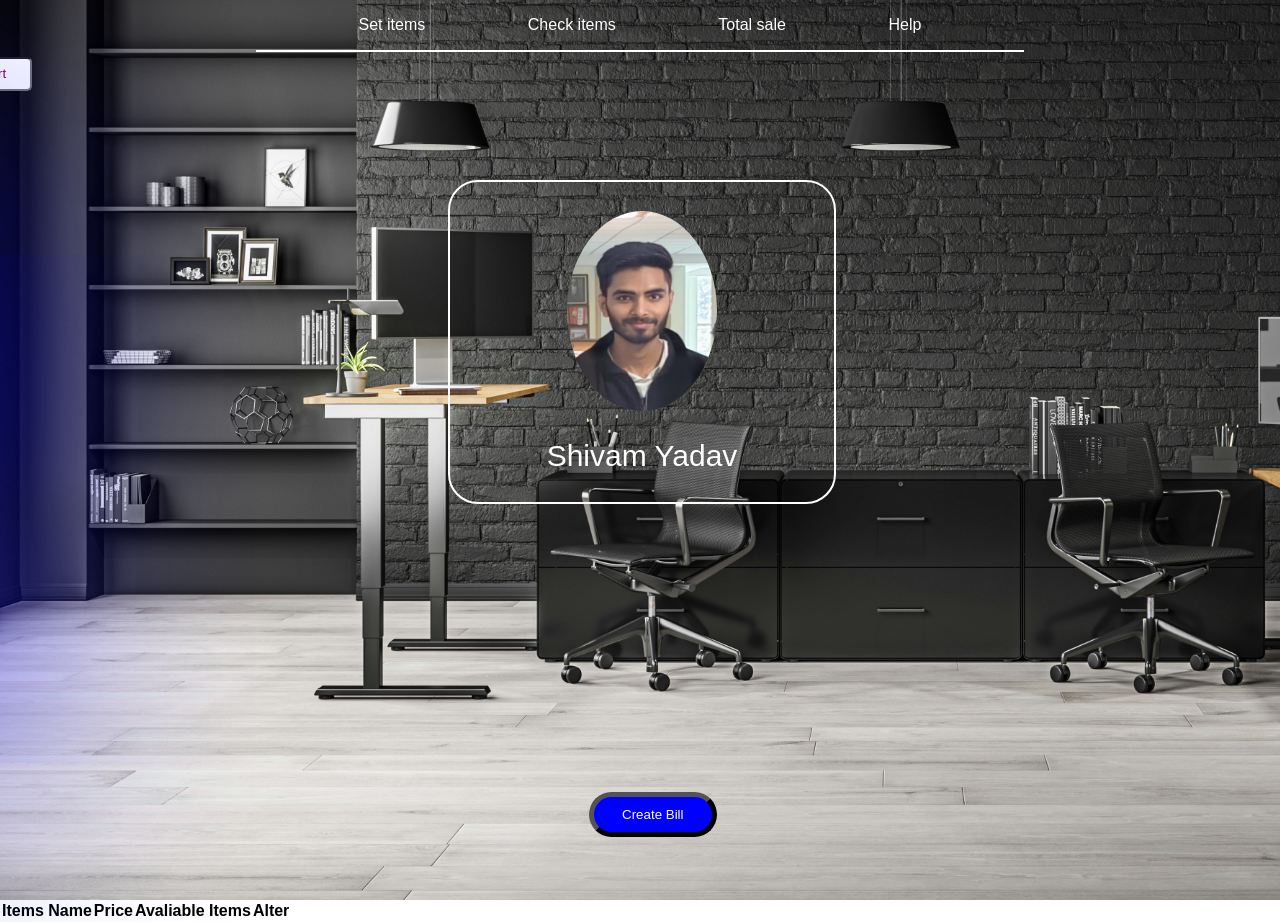
==== business/project1.html @ be898c23 "new modification" ====
<!DOCTYPE html>
<html lang="en">
<head>
    <meta charset="UTF-8">
    <meta name="viewport" content="width=device-width, initial-scale=1.0">
    <title>Document</title>
    <link rel="stylesheet" href="project1.css">
</head>
<body>
    <ul class="navBar">
       
        <li class="nav" id="nav1">Set items</li>
        <li class="nav" id="nav2">Check items</li>
        <li class="nav" id="nav3">Total sale</li>
        <li class="nav" id="nav5">Help</li>
       
    </ul>

     <div class="userDetails" id="nav4">
        <img src="shivam.jpg" >
        <div>Shivam Yadav</div>
    </div>

<section class="background">    
    <div class="changeImage">
        <label for="file" id="label">Change scanner</label>
        <input type="file" id="file" accept="image/jpg,image/jpeg,image/png">
    </div>

    <div class="box1">

        <ul class="iDetails">
            <li class="subDetail" id="subDetail1">Item's Name</li>
            <li class="subDetail" id="subDetail2">Price</li>
            <li class="subDetail" id="subDetail3">Avlable</li>
            <li class="subDetail" id="subDetail4">Alert</li>
        </ul>

    <div class="inDetails">

            <input type="text" class="subDetail inp" id="Dinput1" placeholder="Item's Name">
            <input type="number" min="0" class="subDetail inp" id="Dinput2" placeholder="Rate" >
            <input type="number" min="0" class="subDetail inp" id="Dinput3" placeholder="Total">
            <input type="number" min="0" class="subDetail inp" id="Dinput4" placeholder="Alert">
        
    </div>

    <div class="Buttons1st">
           <button class="Button1st" id="Button1">Add item</button>
           <button class="Button1st" id="Button2">Pop item</button>
           <button class="Button1st" id="Button3">Clear items</button>
    </div>
         

         <div class="setItem">
            <table  class="table1">
                <thead class="thead1">
                    <tr>
                        <th>Items Name</th><th>Price</th><th>Avaliable Items</th><th>Alter</th>
                    </tr>
                </thead>
                <tbody class="tbody1">
                    <!-- <tr>
                        <td>Mango</td><td>50</td><td>11</td><td>3</td>
                    </tr> -->
                    
                </tbody>
            </table>
         </div>

</div>


                                                  <!-- Part - 2  :   create bill -->
                                                       <!--     start     -->    



  <div class="flex">
    <div class="box2">

        <div class="nav2">
            <div class="content1">
           <div class="content1.1"> <input type="text" class="search" placeholder="Search items"><button class="searchButton">search</button></div>
              <div class="content1.2">
            <select name="shivam" class="select" id="shiva">
                <!-- <option value="Mango">Mango</option>
                <option value="Orange">Orange</option>
                <option value="Apple">Apple</option>
                <option value="Banana">Banana</option> -->
            </select>
            <input type="number" min="0" class="NoI" placeholder="Qty">
        </div>
        </div> <div class="content2">
            
          <button class="add1">Add</button>
          <button class="remove1">Remove</button>
          <button class="clear1">Clear</button>

        </div>
        </div>       

          <div class="subBox2">

            <table border="2" class="table2">
                <thead class="thead2">
                    <tr>
                        <th>item's Name</th> <th>Rate</th> <th>Total Items</th> <th>Total Prise</th>
                    </tr>
                </thead>
                <tbody class="tbody2">
                    <!-- <tr>
                        <td>Orange</td><td>50</td><td>5</td><td>150</td>
                    </tr> -->
                </tbody>
            </table>
                 
          </div>
<br>
          <button class="share">Share</button>
    </div>
 </div>
     
</section>

<!--create bill button to sho and hide bill slip-->
<button class="createBill">Create Bill</button>


                                                 <!-- Part - 3  :   check items -->
                                                       <!--     start     -->    


<div class="checkItem">
    <table class="table3">
        <thead class="thead3">
            <tr>
                <th>Items Name</th><th>Price</th><th>Avaliable Items</th><th>Alter</th>
            </tr>
        </thead>
        <tbody class="tbody3">
            <!-- <tr>
                <td>Mango</td><td>50</td><td>11</td><td>3</td>
            </tr> -->
            
        </tbody>
    </table>
 </div>

    <script src="project1.js"></script>
</body>
</html>
---- business/project1.css ----
*{
    margin:0;
    padding:0;
    
    font-family: sans-serif;
 }

 .background{
    background:url("background.jpg");
    height:100vh;
    width:100wh;
    background-size: cover;
    /* background-blend-mode:darken; 
    animation: backgroundAnimation;
    animation-duration: 22s;
    animation-timing-function:step-start ;
    animation-delay:0s ;
    animation-iteration-count:infinite ;
     animation-direction: ; */
 }
 @keyframes backgroundAnimation{

    0% {
        background-image : url(background.jpg);
        background-size: cover;
    }
    20% {
        background-image : url(background1.jpg);
        background-size: cover;
    }
    40% {
        background-image : url(background2.jpg);
        background-size: cover;
    }
    60% {
        background-image : url(background3.jpg);
        background-size: cover;
    }
    80% {
        background-image : url(background4.jpg);
        background-size: cover;
    }
    100% {
        background-image : url(background5.jpg);
        background-size: cover;
    }

 }

 .navBar{
   position: absolute;
   left:20vw;
    height:50px;
    width:60vw;
   display:flex;
   background:transparent;
   color:white;
   align-items:center;
   justify-content:space-evenly;
   
   border-bottom: 2px solid white;
   
 } 
 
 .nav{
    /* font-size:20px; */

list-style-type:none;

 }


.userDetails{
    position:absolute;
    left:35vw;
    top:20vh;
    height:25vw;
    width:30vw;
 border: 2px solid white;
 border-radius: 30px;

    display: flex;
    flex-direction: column;
    justify-content: space-evenly;
    align-items: center;
    color:white;
    font-size: 30px;

}
.userDetails img{
    width:150px;
    height:200px;
    border-radius:50%;
    

} 


.nav:hover{
    text-decoration: underline;
  cursor:pointer;
  color:orange;
}

.changeImage{
    display:none;
    justify-content:center;
    align-items:center;
    background-color:blue;
    height:30px;
    width : 150px;
    border-radius:10px;
    position:absolute;
    top:36vw;
    right:12vw;
    transition-property:all;
    transition-duration:5s;
    transition-timing-function:linear;
    transition-delay:0s;
}

#label{
    color:white;
    /* font-size : 30px; */
}

#file{
    display:none;
}
                                          
                                          
                                          
                                          
                                          
                                          
                                          
                                          
                                          /* Part - 1  :   Set Items*/ 
                                                 /*  start  */       


.iDetails{
    margin:auto;
    display:flex;
    width:30vw;
    height:35px;
    border-color:black;
    border-width:2px;
    border-style:solid;
    justify-content:space-around;
    align-items:center;
   
}

/* .subdetail{

} */

.inDetails{
    margin:auto;
    display:flex;
    width:30vw;
    height:45px;
    border-color:black;
    border-width:2px;
    border-style:solid;
    align-items:center;

}

.subDetail{
    list-style-type: none;
    /* font-size:20px; */
}

.Buttons1st{
    margin:auto;
    display:flex;
    width:30vw;
    height:45px;
    border-color:black;
    border-width:2px;
    border-style:solid;
    align-items:center;
    justify-content:space-around;
    
}

.Button1st{
    height: 30px;
    width:9vw;
    color:white;
    border-radius:10px;
    border-width:2px;
    border-color:black;
    cursor:pointer;
    background-color:blue;
    /* font-size:17px; */
}

.Button1st:active{
     background-color:rgb(46, 2, 73);
     color:white;
}

#Dinput1{
   margin-left:2px; 
   height: 20px;
    width:150px;
    padding:5px;
   position:relative;
   cursor:pointer;
   border-radius:5px;
   text-align:center;
   /* font-size:17px; */
   color:purple;

}

#Dinput1::placeholder{
    color:purple;
}

#Dinput2{
    height: 20px;
    width:50px;
    padding:5px;
    position:relative;
    left:5px;
    cursor:pointer;
    border-radius:10px;
    text-align:center;
    /* font-size:17px; */
    color:purple;
 }
 #Dinput2::placeholder{
    color:purple;
}

#Dinput3{
    height: 20px;
    width:70px;
    padding:5px;
    position:relative;
    left:35px;
    cursor:pointer;
    color:purple;
    border-radius:5px;
    text-align:center;
    /* font-size:17px; */
 }
 #Dinput3::placeholder{
    color:purple;
    
}
 

#Dinput4{
    height: 20px;
    width:50px;
    padding:5px;
    position:relative;
    left:70px;
    cursor:pointer;
    color:purple;
    border-radius:5px;
    text-align:center;
    /* font-size:17px; */
 }
 #Dinput4::placeholder{
    color:purple;
}

 .box1{
    padding-top:10px;
    position:relative;
    left:-35vw;
    background-color:rgb(187, 13, 187);
    width:35vw;
    height:99.55vh;
    display:flexbox;
   justify-content:center;
   border-radius:5px;

   transition-property:all;
   transition-duration:0.3s;
   transition-timing-function:linear;
   transition-delay:0s;

 }

 .iDetails2{
    margin:auto;
    display:flex;
    width:30vw;
    height:30px;
    border-color:black;
    border-width:2px;
    border-style:solid;
    justify-content:space-around;
    align-items:center;
    margin-top :5px;
}

.setItem{
    background-color:rgb(248, 6, 204);
    border:2px solid black;
    width:30vw;
    height:70vh;
    margin-top:5px;
    position:relative;
    left:2.5vw;
    
   overflow:scroll;
   scrollbar-width: thin;
   scrollbar-color: yellow purple;

   box-shadow: 0px 0px 250px 10px blue;
   
}

.table1{
    width:100%;
}

.thead1{
    
    position:sticky;
    top:0px;
    
}

.thead1 tr th{
height:30px;
    min-width:90px;
 padding:5px;
 background-color:rgb(187, 13, 187);
 /* font-size:20px; */
 color:black;
}



.tbody1 tr{
    height:25px;
    
    text-align:center;
    /* font-size:20px; */
}

.tbody1 tr td{
    height:30px;
    
    min-width:90px;
    padding:5px;
  
   }

.table1, .tbody1 tr,.thead1 tr,.thead1 tr th,.tbody1 tr td{
    border-width:2px;
    border-color:purple;
    border-style:solid;

}


                                          /* Part - 2  :   create bill*/ 
                                                 /*  start  */       


.flex{
    
    /* position:absolute; */
    display:none;
    top:0px;
    left:0px;
    height:100vh;
    width:100vw;
     justify-content:center;
    /*background-color:blue; */
    transition-property:all;
    transition-duration:1s;
    transition-timing-function:linear;
    transition-delay:0s;
   
} 

.nav2{
    width:35vw;
    height:20vh;
    background-color:aquamarine;
    display:flex;
    flex-direction:column;
    justify-content:space-evenly;
    /* background-color:blue; */
    margin-top:0px;
    border-radius:15px;
}

.search{
    height:30px;
    width:10vw;
    border:2px solid black;
    border-radius:50px;
    text-align:center;

   
}

.searchButton{
    height:30px;
    width:5vw;
    border-color: yellow;
    border-radius:150px;
    background-color:purple;
    color:white;
    margin-left:2px;
    
}
.searchButton:hover{
   cursor:pointer;
}

.select{
    height:30px;
    width:10vw;
    border:2px solid black;
    border-radius:50px;
    text-align:center;
}

.NoI{
    height:30px;
    width:5vw;
    border:2px solid black;
    border-radius:50px;
    text-align:center;

}

.content1{
    display:flex;
    justify-content:space-around;
    align-items:center;
   
    height:20vh;
}

.content2{
    display:flex;
    justify-content:space-around;
    align-items:center;
   
    height:20vh;
}
.add1{
    height:30px;
    width:10vw;
    border-radius:150px;
    background-color:blue;
    border-color:black;
    border-width:3px;
    cursor:pointer;
    color:white;
    
}
.remove1{
    height:30px;
    width:10vw;
    border-radius:150px;
    background-color:blue;
    border-color:black;
    border-width:3px;
    cursor:pointer;
    color:white;
    
}
.clear1{
    height:30px;
    width:10vw;
    border-radius:150px;
    background-color:blue;
    border-color:black;
    border-width:3px;
    cursor:pointer;
    color:white;
  
}




 
 .box2{
   margin-top: 0px;
    background-color:rgb(187, 13, 187);
    width:35vw;
    height:100vh;
    display:flex;
    flex-direction:column;
    flex-wrap: wrap;
   align-items:center;
   border-radius:15px;

   transition-property:all;
   transition-duration:0.3s;
   transition-timing-function:linear;
   transition-delay:0s;
 } 

 .subBox2{
    margin-top:3vh;
    background-color:rgb(248, 6, 204);;
    width:30vw;
    height:66vh;
    overflow:scroll;
     scrollbar-color: yellow purple;
     scrollbar-width: thin;
     box-shadow: 0px 0px 250px 10px blue;
 }

 .table2{
    width:100%;
 }

 .thead2 tr th{
    min-width:100px;

 }
 .thead2 tr th{
    height:30px;
        min-width:90px;
     padding:5px;
     background-color:rgb(187, 13, 187);
     /* font-size:20px; */
     color:black;
    }

 .tbody2 tr th{
    min-width:90px;
    
 }

 
 .tbody2 tr td{
   text-align:center;

 }

.share{
    width:10vw;
    height:35px;
    border-radius:10px;
    padding:5px;
    /* font-size:20px; */
    border-width:3px;
    border-color:black;
    background-color:blue;
    color:white;
}
.share:active{
    color:black;
    background-color:aqua;
}

.createBill{
    
    height:45px;
    width:10vw;
    border-radius:45px;
    border-color:black;
    border-width:5px;
    color:white;
    position:absolute;
    left:46%;
    top:88%;
    background:transparent;
    background-color:blue;
    cursor:pointer;

    transition-property:transform;
    transition-duration:1s;
    transition-timing-function:linear;
    transition-delay:0s;
}
.createBill:active{
    background-color:rgb(46, 2, 73);
     color:white;     
}
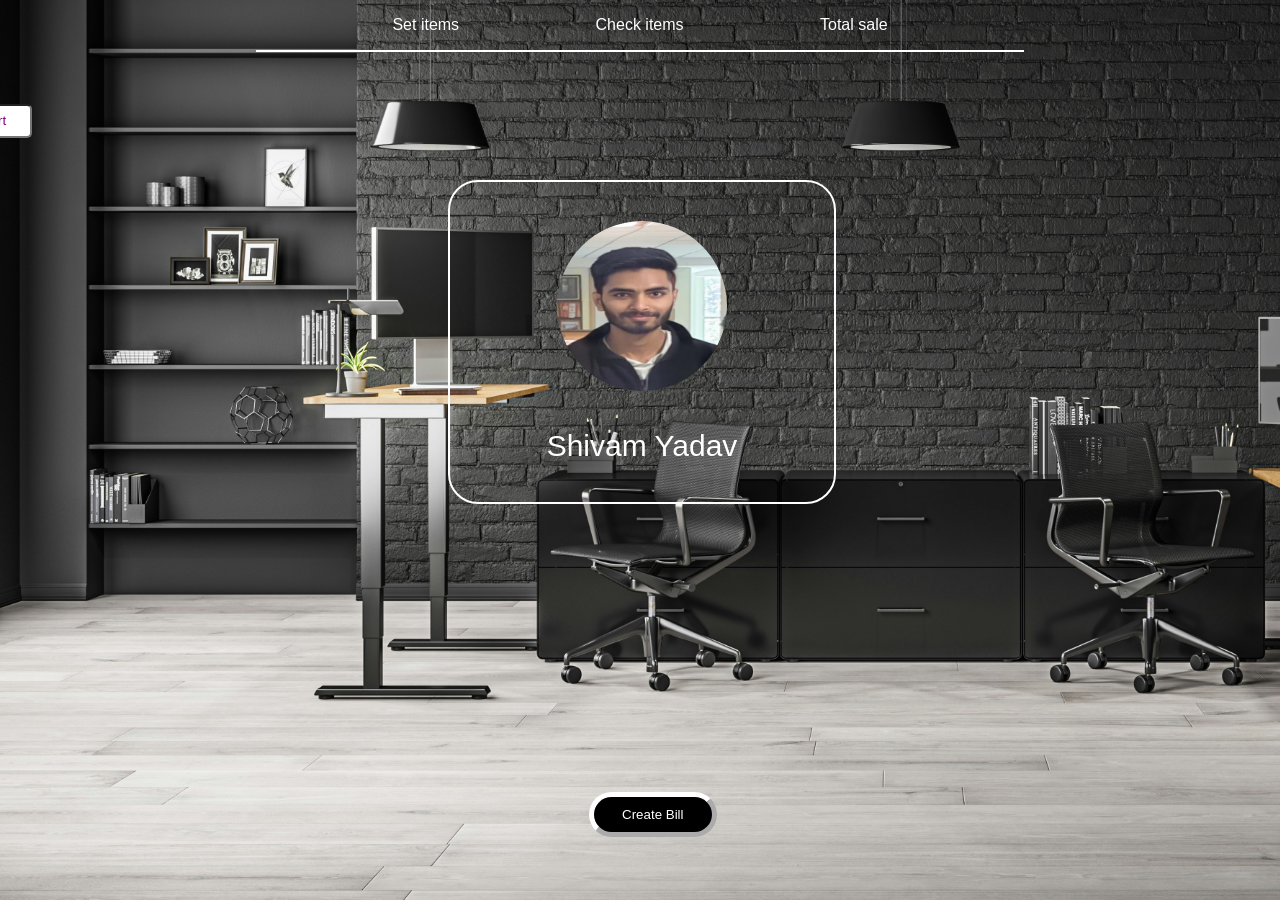
==== commit 5bfe8600: "add check item and total sale field" ====
--- a/business/project1.html
+++ b/business/project1.html
@@ -12,7 +12,7 @@
         <li class="nav" id="nav1">Set items</li>
         <li class="nav" id="nav2">Check items</li>
         <li class="nav" id="nav3">Total sale</li>
-        <li class="nav" id="nav5">Help</li>
+       <!-- <li class="nav" id="nav5">Help</li>-->
        
     </ul>
 
@@ -23,7 +23,7 @@
 
 <section class="background">    
     <div class="changeImage">
-        <label for="file" id="label">Change scanner</label>
+        <label for="file" id="label">Change Image</label>
         <input type="file" id="file" accept="image/jpg,image/jpeg,image/png">
     </div>
 
@@ -131,7 +131,9 @@
                                                        <!--     start     -->    
 
 
-<div class="checkItem">
+<div class="box3">
+    <div class="checkItem">
+        
     <table class="table3">
         <thead class="thead3">
             <tr>
@@ -145,6 +147,30 @@
             
         </tbody>
     </table>
+    </div>
+ </div>
+
+
+                                                <!--Total Sale -->
+
+
+<div class="box4">
+    <div class="totalSale">
+        
+    <table class="table4">
+        <thead class="thead4">
+            <tr>
+                <th>Items Name</th><th>Price</th><th>Avaliable Items</th><th>Alter</th>
+            </tr>
+        </thead>
+        <tbody class="tbody4">
+            <!-- <tr>
+                <td>Mango</td><td>50</td><td>11</td><td>3</td>
+            </tr> -->
+            
+        </tbody>
+    </table>
+    </div>
  </div>
 
     <script src="project1.js"></script>
--- a/business/project1.css
+++ b/business/project1.css
@@ -88,9 +88,9 @@
 
 }
 .userDetails img{
-    width:150px;
-    height:200px;
-    border-radius:50%;
+    width: 170px;
+    height:170px;
+    border-radius:200px;
     
 
 } 
@@ -111,8 +111,8 @@
     width : 150px;
     border-radius:10px;
     position:absolute;
-    top:36vw;
-    right:12vw;
+    top:55vh;
+    right:45vw;
     transition-property:all;
     transition-duration:5s;
     transition-timing-function:linear;
@@ -144,9 +144,7 @@
     display:flex;
     width:30vw;
     height:35px;
-    border-color:black;
-    border-width:2px;
-    border-style:solid;
+    color:white;
     justify-content:space-around;
     align-items:center;
    
@@ -161,9 +159,7 @@
     display:flex;
     width:30vw;
     height:45px;
-    border-color:black;
-    border-width:2px;
-    border-style:solid;
+   
     align-items:center;
 
 }
@@ -178,9 +174,7 @@
     display:flex;
     width:30vw;
     height:45px;
-    border-color:black;
-    border-width:2px;
-    border-style:solid;
+  
     align-items:center;
     justify-content:space-around;
     
@@ -192,9 +186,9 @@
     color:white;
     border-radius:10px;
     border-width:2px;
-    border-color:black;
+    border-color:white;
     cursor:pointer;
-    background-color:blue;
+    background-color:black;
     /* font-size:17px; */
 }
 
@@ -275,9 +269,10 @@
     padding-top:10px;
     position:relative;
     left:-35vw;
-    background-color:rgb(187, 13, 187);
+    top:53px;
+    background-color:rgb(85, 86, 80);
     width:35vw;
-    height:99.55vh;
+    height:90vh;
     display:flexbox;
    justify-content:center;
    border-radius:5px;
@@ -294,17 +289,14 @@
     display:flex;
     width:30vw;
     height:30px;
-    border-color:black;
-    border-width:2px;
-    border-style:solid;
+   
     justify-content:space-around;
     align-items:center;
     margin-top :5px;
 }
 
 .setItem{
-    background-color:rgb(248, 6, 204);
-    border:2px solid black;
+    background-color:white;
     width:30vw;
     height:70vh;
     margin-top:5px;
@@ -313,9 +305,10 @@
     
    overflow:scroll;
    scrollbar-width: thin;
-   scrollbar-color: yellow purple;
-
-   box-shadow: 0px 0px 250px 10px blue;
+  
+
+   box-shadow: rgba(0, 0, 0, 0.16) 0px 3px 6px,
+               rgba(0, 0, 0, 0.23) 0px 3px 6px;
    
 }
 
@@ -334,9 +327,10 @@
 height:30px;
     min-width:90px;
  padding:5px;
- background-color:rgb(187, 13, 187);
+ background-color:rgb(85, 86, 80);
  /* font-size:20px; */
- color:black;
+ border-color: rgb(201, 191, 191);
+   color:white;
 }
 
 
@@ -358,7 +352,8 @@
 
 .table1, .tbody1 tr,.thead1 tr,.thead1 tr th,.tbody1 tr td{
     border-width:2px;
-    border-color:purple;
+   border-color: black;
+   border-collapse: collapse;
     border-style:solid;
 
 }
@@ -388,7 +383,7 @@
 .nav2{
     width:35vw;
     height:20vh;
-    background-color:aquamarine;
+    background-color:rgb(85, 86, 80);
     display:flex;
     flex-direction:column;
     justify-content:space-evenly;
@@ -401,7 +396,7 @@
     height:30px;
     width:10vw;
     border:2px solid black;
-    border-radius:50px;
+    border-radius:10px;
     text-align:center;
 
    
@@ -409,23 +404,24 @@
 
 .searchButton{
     height:30px;
-    width:5vw;
-    border-color: yellow;
-    border-radius:150px;
-    background-color:purple;
+    width:4vw;
+    border-color:white;
+    border-radius:10px;
+    background-color:black;
     color:white;
     margin-left:2px;
     
 }
 .searchButton:hover{
    cursor:pointer;
+
 }
 
 .select{
     height:30px;
     width:10vw;
     border:2px solid black;
-    border-radius:50px;
+    border-radius:10px;
     text-align:center;
 }
 
@@ -433,7 +429,7 @@
     height:30px;
     width:5vw;
     border:2px solid black;
-    border-radius:50px;
+    border-radius:10px;
     text-align:center;
 
 }
@@ -455,10 +451,10 @@
 }
 .add1{
     height:30px;
-    width:10vw;
-    border-radius:150px;
-    background-color:blue;
-    border-color:black;
+    width:8vw;
+    border-radius:10px;
+    background-color:black;
+    border-color:white;
     border-width:3px;
     cursor:pointer;
     color:white;
@@ -466,10 +462,10 @@
 }
 .remove1{
     height:30px;
-    width:10vw;
-    border-radius:150px;
-    background-color:blue;
-    border-color:black;
+    width:8vw;
+    border-radius:10px;
+    background-color:black;
+    border-color:white;
     border-width:3px;
     cursor:pointer;
     color:white;
@@ -477,10 +473,10 @@
 }
 .clear1{
     height:30px;
-    width:10vw;
-    border-radius:150px;
-    background-color:blue;
-    border-color:black;
+    width:8vw;
+    border-radius:10px;
+    background-color:black;
+    border-color:white;
     border-width:3px;
     cursor:pointer;
     color:white;
@@ -493,7 +489,7 @@
  
  .box2{
    margin-top: 0px;
-    background-color:rgb(187, 13, 187);
+    background-color:rgb(85, 86, 80);
     width:35vw;
     height:100vh;
     display:flex;
@@ -510,30 +506,30 @@
 
  .subBox2{
     margin-top:3vh;
-    background-color:rgb(248, 6, 204);;
     width:30vw;
     height:66vh;
     overflow:scroll;
-     scrollbar-color: yellow purple;
      scrollbar-width: thin;
-     box-shadow: 0px 0px 250px 10px blue;
+    background-color:white; 
+    
  }
 
  .table2{
     width:100%;
+    border-collapse: collapse;
  }
 
  .thead2 tr th{
     min-width:100px;
+     background-color:rgb(85, 86, 80);
 
  }
  .thead2 tr th{
     height:30px;
         min-width:90px;
      padding:5px;
-     background-color:rgb(187, 13, 187);
      /* font-size:20px; */
-     color:black;
+     color:white;
     }
 
  .tbody2 tr th{
@@ -544,6 +540,7 @@
  
  .tbody2 tr td{
    text-align:center;
+   height:30px;
 
  }
 
@@ -554,8 +551,8 @@
     padding:5px;
     /* font-size:20px; */
     border-width:3px;
-    border-color:black;
-    background-color:blue;
+    border-color:white;
+    background-color:black;
     color:white;
 }
 .share:active{
@@ -568,22 +565,143 @@
     height:45px;
     width:10vw;
     border-radius:45px;
-    border-color:black;
+    border-color:white;
     border-width:5px;
     color:white;
     position:absolute;
     left:46%;
     top:88%;
     background:transparent;
-    background-color:blue;
+    background-color:black;
     cursor:pointer;
 
     transition-property:transform;
-    transition-duration:1s;
+    transition-duration:0.3s;
     transition-timing-function:linear;
     transition-delay:0s;
 }
 .createBill:active{
     background-color:rgb(46, 2, 73);
      color:white;     
-}+}
+
+
+                                    /*         Check Item         */
+
+
+.box3{
+     position:absolute;
+     top:0px;
+    left:-35vw;
+    background-color:rgb(85, 86, 80);
+    width:35vw;
+    height:100vh;
+   display:flex;
+   justify-content:center;
+   align-items:center;
+   border-radius:15px;
+
+   transition-property:all;
+   transition-duration:0.3s;
+   transition-timing-function:linear;
+   transition-delay:0s;
+}
+
+ .checkItem{
+    width:90%;
+    height:90%;
+    overflow:scroll;
+     scrollbar-width: thin;
+    background-color:white; 
+    border:2px solid black;
+ }
+
+ .table3{
+    width:100%;
+    border-collapse: collapse;
+ }
+
+ .thead3 tr th{
+    min-width:100px;
+     background-color:rgb(85, 86, 80);
+
+ }
+ .thead3 tr th{
+    height:30px;
+        min-width:90px;
+     padding:5px;
+     /* font-size:20px; */
+     color:white;
+    }
+
+ .tbody3 tr th{
+    min-width:90px;
+    
+ }
+
+ 
+ .tbody3 tr td{
+   text-align:center;
+   height:30px;
+
+ }
+
+                                                                    /*Total Sale*/
+
+
+.box4{
+     position:absolute;
+     top:0px;
+    left:-35vw;
+    background-color:rgb(85, 86, 80);
+    width:35vw;
+    height:100vh;
+   display:flex;
+   justify-content:center;
+   align-items:center;
+   border-radius:15px;
+
+   transition-property:all;
+   transition-duration:0.3s;
+   transition-timing-function:linear;
+   transition-delay:0s;
+}
+
+ .totalSale{
+    width:90%;
+    height:90%;
+    overflow:scroll;
+     scrollbar-width: thin;
+    background-color:white; 
+    border:2px solid black;
+ }
+
+ .table4{
+    width:100%;
+    border-collapse: collapse;
+ }
+
+ .thead4 tr th{
+    min-width:100px;
+     background-color:rgb(85, 86, 80);
+
+ }
+ .thead4 tr th{
+    height:30px;
+        min-width:90px;
+     padding:5px;
+     /* font-size:20px; */
+     color:white;
+    }
+
+ .tbody4 tr th{
+    min-width:90px;
+    
+ }
+
+ 
+ .tbody4 tr td{
+   text-align:center;
+   height:30px;
+
+ }
